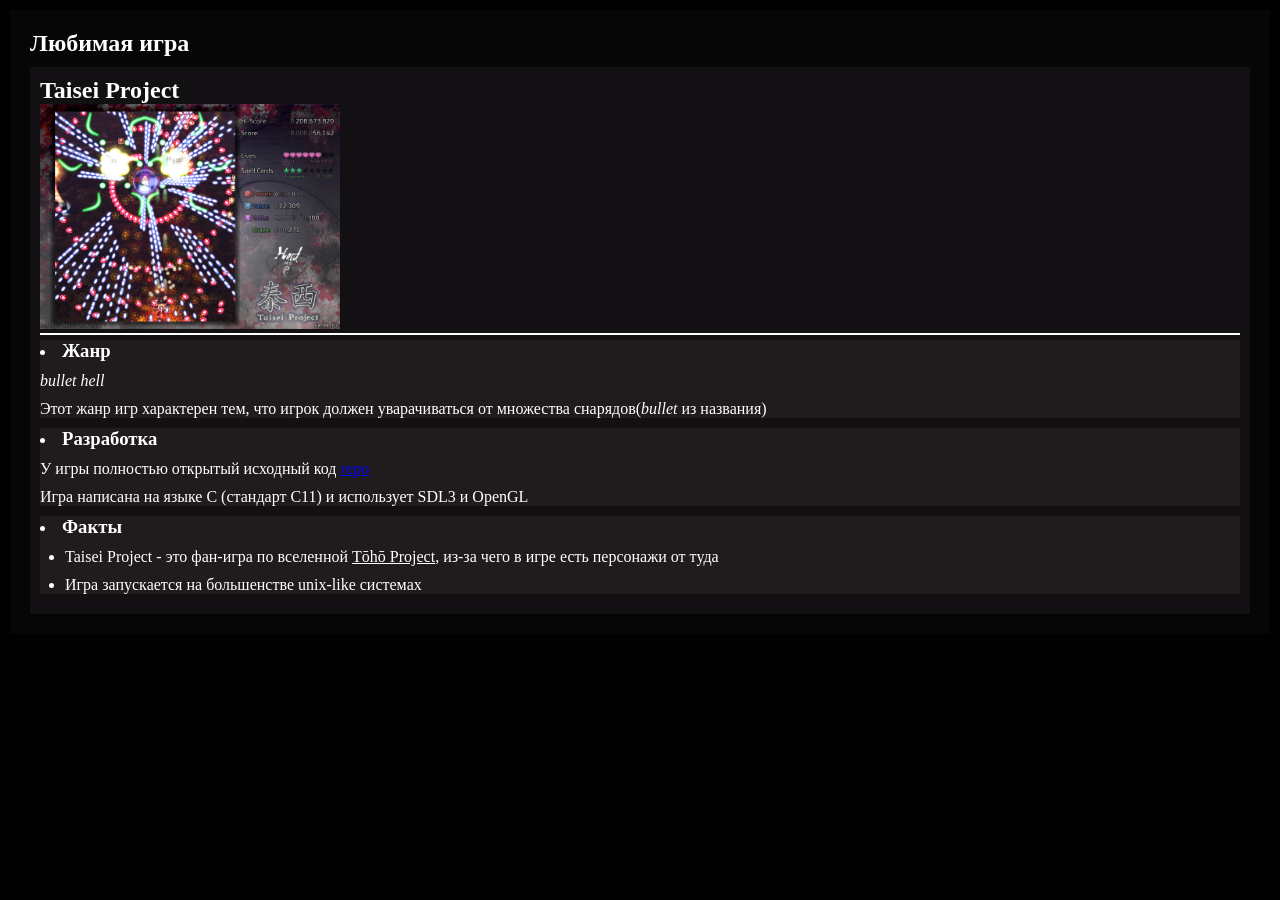
==== lab1/base/index.html @ 378a7d77 "lab1" ====
<!-- Вариант 8 -->
<!DOCTYPE html>
<html>
<style>
* {
    margin: 0;
    padding: 0;
}
body {
    background-color: black;
    color: white;
}
a:visited {
    color:inherit;
}
hr {
    border: 0.5px solid;
}
p {
    margin: 10px 0px;
}
h1 {
    margin: 10px
}
ol, ul {
    list-style-position: inside; 
}
ul, ul li { list-style-type: disc; }
h1 {
    font-weight: normal;
}
article, section {
    margin: 10px;
    padding: 10px;
}
section {
    background-color: #070607;
}
article {
    background-color: #121013;
}
.inline {
    display: inline;
}
.embeddedlist {
    list-style-position: outside;
    margin-left: 25px;
}
.info {
    margin-top: 5px;
}
.info li{
    background-color: #201c1d;
}
</style>
<head>
    <title>Любимая игра</title>
    <meta charset="UTF-8">
    <meta name="viewport" content="width=device-width, initial-scale=1.0">
</head>
    <section>
        <h1><strong>Любимая игра</strong></h1>
        <article>
            <h2>Taisei Project</h2>
            <img src="taisei.jpg" alt="изображение игры taisei project" width="300">
            <hr>
            <ul class="info">
                <li>
                    <h3 class="inline">Жанр</h3>
                    <p><em>bullet hell</em></p>
                    <p>Этот жанр игр характерен тем, что игрок должен уварачиваться от множества снарядов(<em>bullet</em> из названия)</p>
                </li>
                <li>
                    <h3 class="inline">Разработка</h3>
                    <p>У игры полностью открытый исходный код <a href="https://taisei-project.org/code"><em>repo</em></a></p>
                    <p>Игра написана на языке C (стандарт C11) и использует SDL3 и OpenGL</p>
                </li>
                <li>
                    <h3 class="inline">Факты</h3>
                    <ol>
                        <li class="embeddedlist"><p>Taisei Project - это фан-игра по вселенной <a href="">Tōhō Project</a>, из-за чего в игре есть персонажи от туда</p></li>
                        <li class="embeddedlist"><p>Игра запускается на большенстве unix-like системах</p></li>
                    </ol>
                </li>
            </ul>
        </article>
    </section>
</main>
</body>
</html>
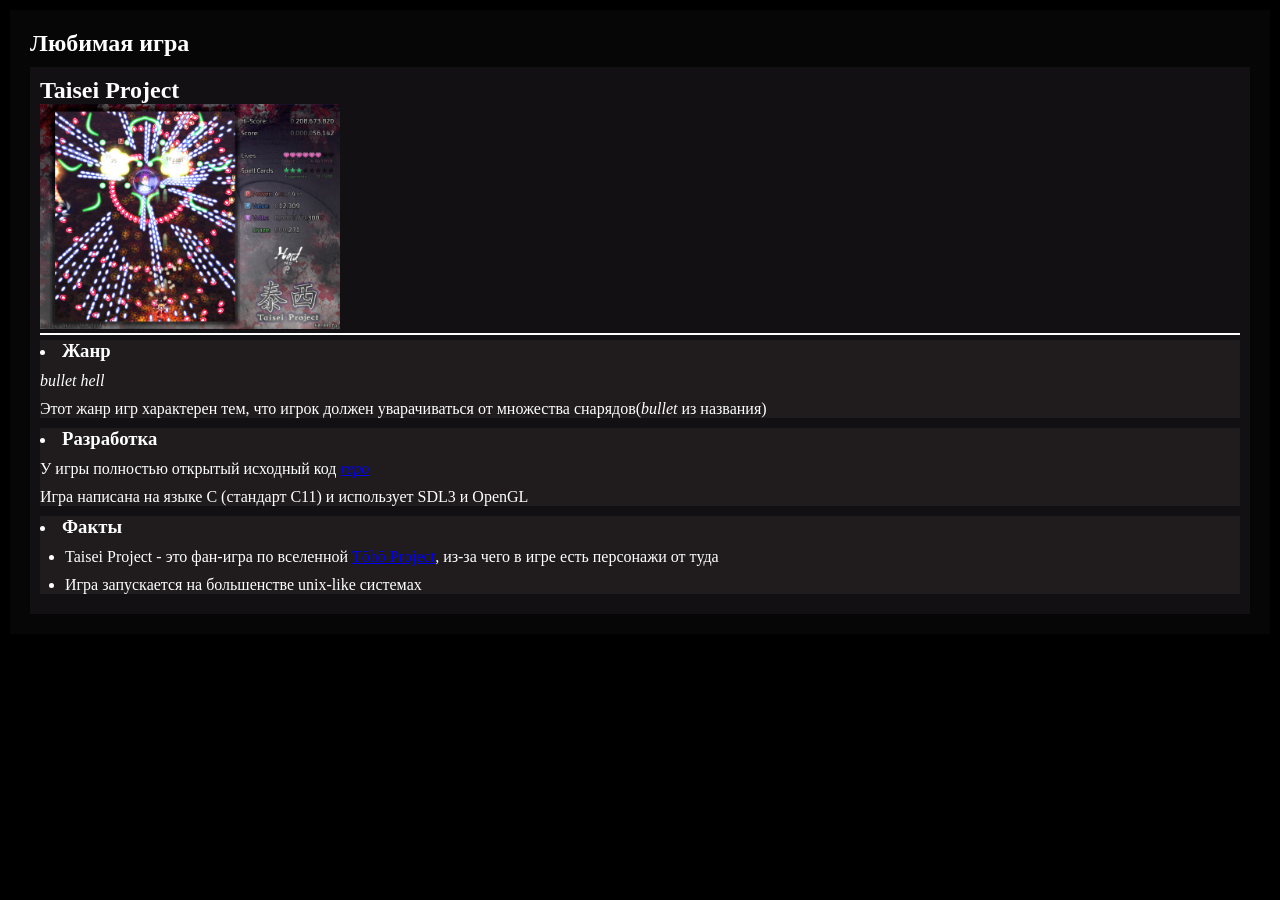
==== commit a87fa0f8: "changed lab1" ====
--- a/lab1/base/index.html
+++ b/lab1/base/index.html
@@ -72,13 +72,13 @@
                 </li>
                 <li>
                     <h3 class="inline">Разработка</h3>
-                    <p>У игры полностью открытый исходный код <a href="https://taisei-project.org/code"><em>repo</em></a></p>
+                    <p>У игры полностью открытый исходный код <a href="https://taisei-project.org/code" target="_blank"><em>repo</em></a></p>
                     <p>Игра написана на языке C (стандарт C11) и использует SDL3 и OpenGL</p>
                 </li>
                 <li>
                     <h3 class="inline">Факты</h3>
                     <ol>
-                        <li class="embeddedlist"><p>Taisei Project - это фан-игра по вселенной <a href="">Tōhō Project</a>, из-за чего в игре есть персонажи от туда</p></li>
+                        <li class="embeddedlist"><p>Taisei Project - это фан-игра по вселенной <a href="https://en.wikipedia.org/wiki/Touhou_Project" target="_blank">Tōhō Project</a>, из-за чего в игре есть персонажи от туда</p></li>
                         <li class="embeddedlist"><p>Игра запускается на большенстве unix-like системах</p></li>
                     </ol>
                 </li>
